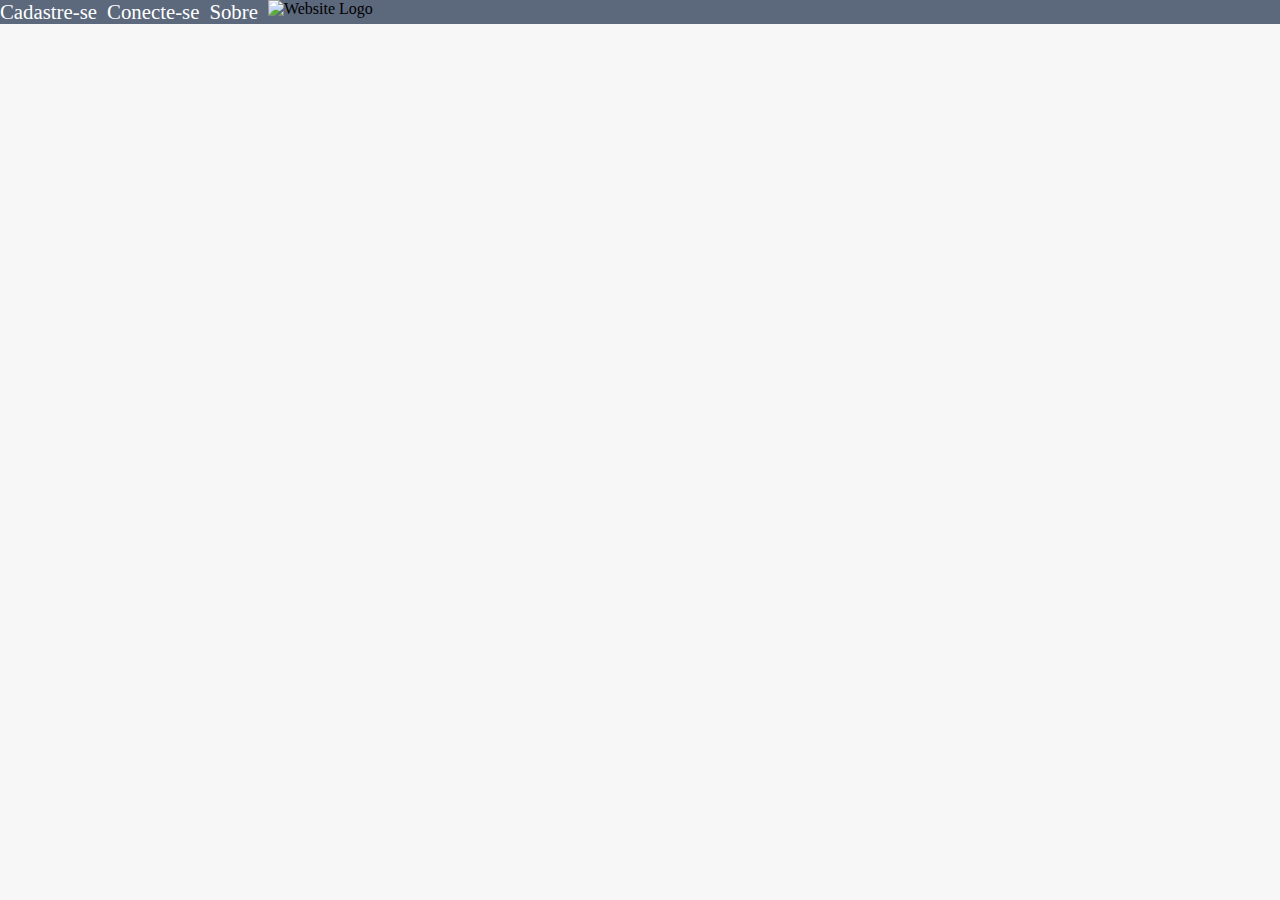
==== fundamentos/bloco-06-HTML-e-CSS-forms-flexbox-e-responsivos/dia-4-css-flexbox-parte-2/index.html @ ab83416f "iniciando atividade" ====
<!DOCTYPE html>
<html lang="pt">
  <head>
    <meta charset="UTF-8">
    <meta name="viewport" content="width=device-width, initial-scale=1.0">
    <title>TRYFLIX</title>
    <link rel="stylesheet" href="./style.css">
  </head>
  <body>
    <header class="header-container">
      <nav class="menu-container">
        <ul>
          <li>Cadastre-se</li>
          <li>Conecte-se</li>
          <li>Sobre</li>
        </ul>
      </nav>
      <section class="logo-container">
        <img
          src="https://fontmeme.com/permalink/201215/2044acc483426f38dc2c79c3c84ab998.png"
          alt="Website Logo"
        />
      </section>
    </header>

  </body>
</html>
---- fundamentos/bloco-06-HTML-e-CSS-forms-flexbox-e-responsivos/dia-4-css-flexbox-parte-2/style.css ----
* {
    margin: 0;
    padding: 0;
    box-sizing: border-box;
    font-family: 'Ubuntu';
  }
  
  body {
    background-color: rgb(247, 247, 247);
  }
  
  .header-container {
    background-color: #5C687C;
    display: flex;
  }
  
  .logo-container {
    display: flex;
    justify-content: center;
  }
  
  .menu-container {
    display: flex;
  }
  
  .menu-container ul {
    display: flex;
    justify-content: space-around;
    width: 100%;
  }
  
  .menu-container li {
    color: white;
    font-weight: 500;
    font-size: 1.3rem;
    list-style: none;
    margin-right: 10px;
  }
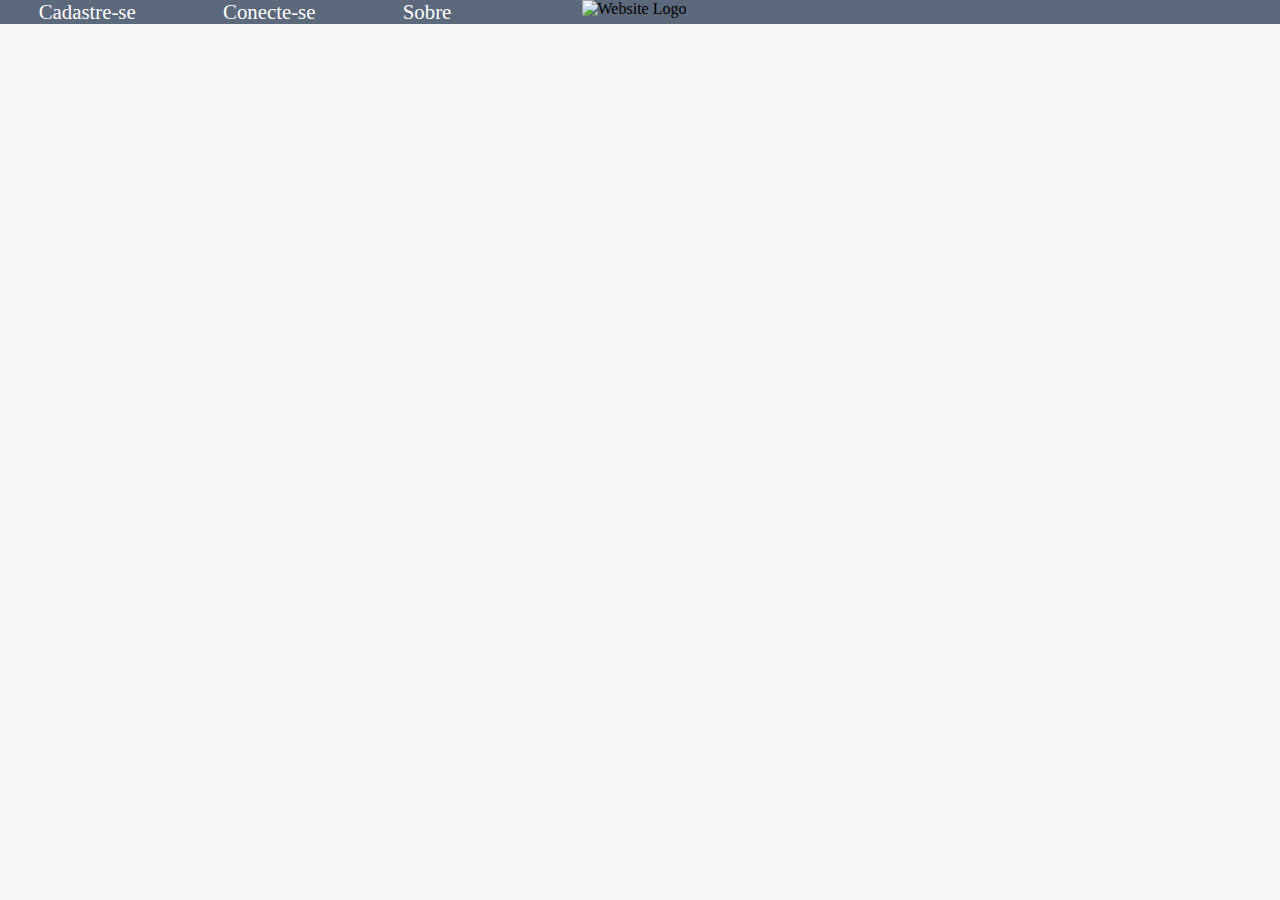
==== commit bd30ffc5: "exercicio 1" ====
--- a/fundamentos/bloco-06-HTML-e-CSS-forms-flexbox-e-responsivos/dia-4-css-flexbox-parte-2/index.html
+++ b/fundamentos/bloco-06-HTML-e-CSS-forms-flexbox-e-responsivos/dia-4-css-flexbox-parte-2/index.html
@@ -3,7 +3,7 @@
   <head>
     <meta charset="UTF-8">
     <meta name="viewport" content="width=device-width, initial-scale=1.0">
-    <title>TRYFLIX</title>
+    <title>TRYTFLIX</title>
     <link rel="stylesheet" href="./style.css">
   </head>
   <body>
--- a/fundamentos/bloco-06-HTML-e-CSS-forms-flexbox-e-responsivos/dia-4-css-flexbox-parte-2/style.css
+++ b/fundamentos/bloco-06-HTML-e-CSS-forms-flexbox-e-responsivos/dia-4-css-flexbox-parte-2/style.css
@@ -17,10 +17,12 @@
   .logo-container {
     display: flex;
     justify-content: center;
+    flex-basis: 268px;
   }
   
   .menu-container {
     display: flex;
+    flex-basis: 500px;
   }
   
   .menu-container ul {
